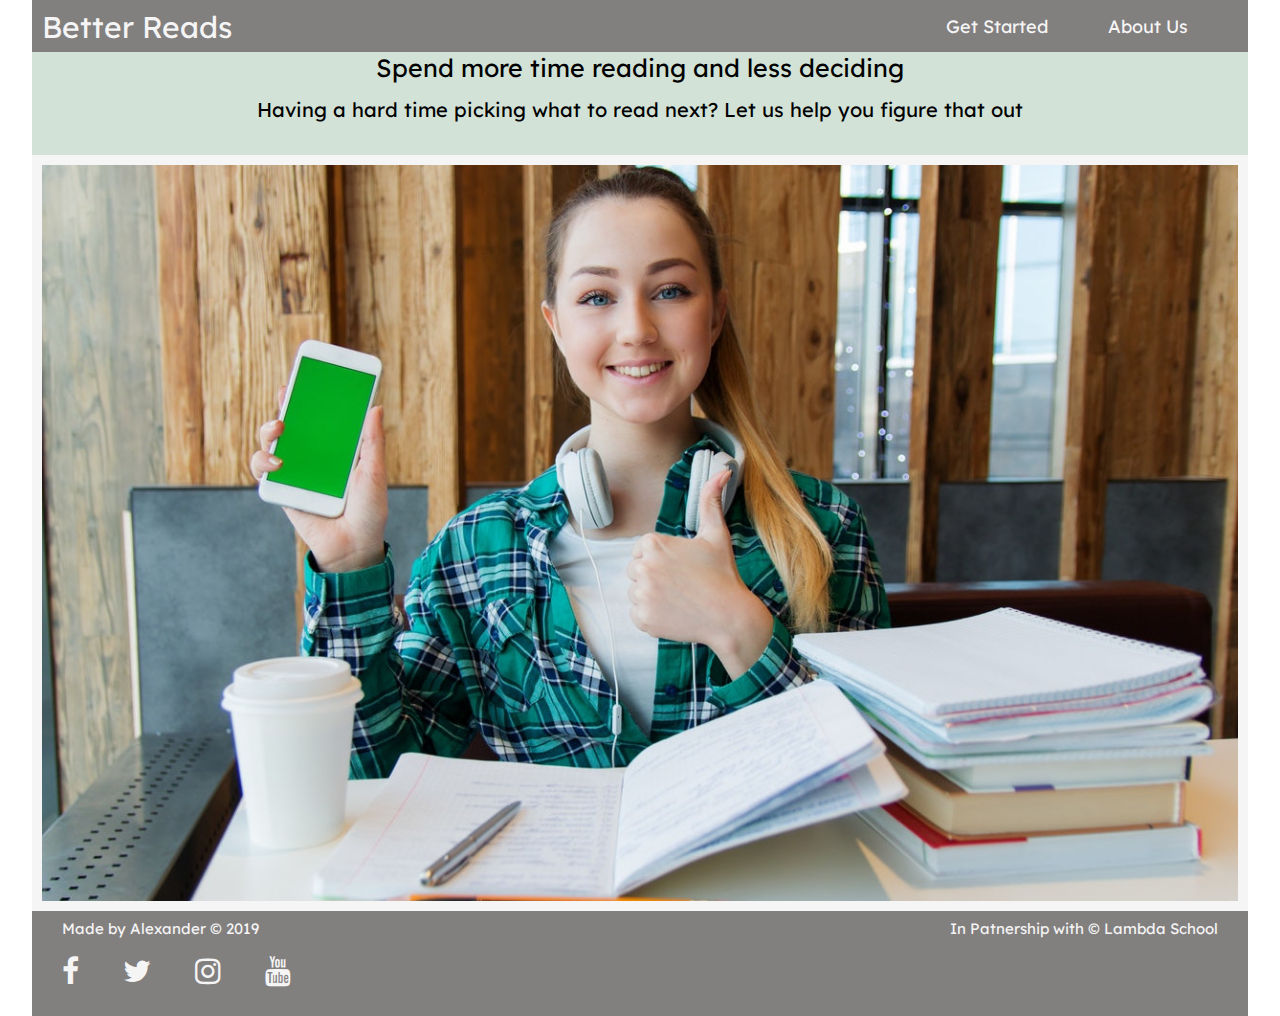
==== about.html @ 1116d5d1 "about page image" ====
<!DOCTYPE html>
<html lang="en">
<head>
    <meta charset="UTF-8">
    <meta name="viewport" content="width=device-width, initial-scale=1.0">
    <meta http-equiv="X-UA-Compatible" content="ie=edge">

    <title>Better Reads</title>

    <link rel="stylesheet" href="css/index.css">
    <link href="https://fonts.googleapis.com/css?family=Lexend+Deca&display=swap" rel="stylesheet">
    <link rel="stylesheet" href="https://cdnjs.cloudflare.com/ajax/libs/font-awesome/4.7.0/css/font-awesome.min.css">
</head>
<body>
    <div class="main_container">
        <header>
            <div class="navigation_bar">
                <h2>Better Reads</h2>
                <nav>
                  <a href="index.html">Get Started</a>
                  <a href="about.html">About Us</a>
                </nav>
            </div>
            <div class="header_text">
                <h1>Spend more time reading and less deciding</h1>
                <h3>Having a hard time picking what to read next? Let us help you figure that out</h3>
            </div>
        </header>

        <section class="about_main_content">
            <div class="about_image">
                <div class="big_image_2">
                     <img class="reading_picture" src="img/1249770.jpg" alt="reading-picture">
            </div>
                    
            </div>

        </section>

        <section class="body">
            
        </section>

       
        <footer>
            <div class="footer-block-1">
                <p class="copyright"><a href="#">Made by Alexander © 2019</a></p>
                <p class="logos">
                    <a href="#" class="fa fa-facebook"></a>
                    <a href="#" class="fa fa-twitter"></a>
                    <a href="#" class="fa fa-instagram"></a> 
                    <a href="#" class="fa fa-youtube"></a>
                </p>
                </div>
                <div class="footer-block-2">
                    <p>In Patnership with © Lambda School</p>
                </div>
        </footer>
    </div>
</body>
</html>
---- css/index.css ----
/* http://meyerweb.com/eric/tools/css/reset/ 
   v2.0 | 20110126
   License: none (public domain)
*/
html,
body,
div,
span,
applet,
object,
iframe,
h1,
h2,
h3,
h4,
h5,
h6,
p,
blockquote,
pre,
a,
abbr,
acronym,
address,
big,
cite,
code,
del,
dfn,
em,
img,
ins,
kbd,
q,
s,
samp,
small,
strike,
strong,
sub,
sup,
tt,
var,
b,
u,
i,
center,
dl,
dt,
dd,
ol,
ul,
li,
fieldset,
form,
label,
legend,
table,
caption,
tbody,
tfoot,
thead,
tr,
th,
td,
article,
aside,
canvas,
details,
embed,
figure,
figcaption,
footer,
header,
hgroup,
menu,
nav,
output,
ruby,
section,
summary,
time,
mark,
audio,
video {
  margin: 0;
  padding: 0;
  border: 0;
  font-size: 100%;
  font: inherit;
  vertical-align: baseline;
}
/* HTML5 display-role reset for older browsers */
article,
aside,
details,
figcaption,
figure,
footer,
header,
hgroup,
menu,
nav,
section {
  display: block;
}
body {
  line-height: 1;
}
ol,
ul {
  list-style: none;
}
blockquote,
q {
  quotes: none;
}
blockquote:before,
blockquote:after,
q:before,
q:after {
  content: '';
  content: none;
}
table {
  border-collapse: collapse;
  border-spacing: 0;
}
* {
  box-sizing: border-box;
}
html,
body {
  width: 100%;
}
:root {
  font-size: 62.5%;
  font-family: 'Lexend Deca', sans-serif;
}
.main_container {
  width: 95%;
  display: flex;
  flex-direction: column;
  margin: 0 auto;
  background-color: whitesmoke;
}
@media (max-width: 500px) {
  .main_container {
    width: 90%;
  }
}
.main_container header {
  width: 100%;
  display: flex;
  flex-direction: column;
  padding: 0rem 0rem 1rem 0rem;
  background-color: #D2E2D6;
}
.main_container header .navigation_bar {
  display: flex;
  flex-direction: row;
  width: 95%;
  justify-content: space-between;
  background-color: #827F7F;
  padding: 1.2rem 0rem 1rem 1rem;
  position: fixed;
}
@media (max-width: 500px) {
  .main_container header .navigation_bar {
    width: 90%;
  }
}
.main_container header .navigation_bar h2 {
  font-size: 3rem;
  color: whitesmoke;
}
@media (max-width: 500px) {
  .main_container header .navigation_bar h2 {
    font-size: 2rem;
  }
}
.main_container header .navigation_bar nav {
  display: flex;
  align-self: center;
  justify-content: space-evenly;
  width: 30%;
}
@media (max-width: 500px) {
  .main_container header .navigation_bar nav {
    width: 50%;
  }
}
.main_container header .navigation_bar nav a {
  text-decoration: none;
  color: whitesmoke;
  font-size: 1.8em;
}
@media (max-width: 500px) {
  .main_container header .navigation_bar nav a {
    font-size: 1.5rem;
  }
}
.main_container header .navigation_bar nav a:hover {
  letter-spacing: 1px;
  color: gold;
  transition: all 0.4s ease 0s;
  box-shadow: 0px 5px 40px -10px rgba(0, 0, 0, 0.57);
}
.main_container header .header_text {
  display: flex;
  flex-direction: column;
  width: 100%;
  padding: 1.5rem;
  margin-top: 3rem;
}
.main_container header .header_text h1 {
  font-size: 2.5rem;
  margin: 0 auto;
  padding: 1rem;
}
@media (max-width: 500px) {
  .main_container header .header_text h1 {
    font-size: 2rem;
  }
}
.main_container header .header_text h3 {
  font-size: 2rem;
  margin: 0 auto;
  padding: 1rem;
}
@media (max-width: 500px) {
  .main_container header .header_text h3 {
    font-size: 1.5rem;
  }
}
.main_container .middle_section {
  width: 100%;
  display: flex;
  flex-direction: column;
  padding: 1rem;
}
.main_container .middle_section .main_content {
  display: flex;
  justify-content: space-around;
  padding: 1.5rem;
}
@media (max-width: 500px) {
  .main_container .middle_section .main_content {
    flex-direction: column;
  }
}
.main_container .middle_section .main_content .big_image {
  width: 100%;
  display: flex;
  justify-content: center;
}
@media (max-width: 500px) {
  .main_container .middle_section .main_content .big_image {
    width: 100%;
  }
}
.main_container .middle_section .main_content .big_image img {
  max-width: 100%;
  max-height: 100%;
}
.main_container .middle_section .btn {
  color: white;
  background-color: #17241a;
  text-transform: uppercase;
  text-align: center;
  font-size: 2em;
  border-radius: 0.3em;
  margin: 0 auto;
  padding: 1.2em;
}
@media (max-width: 500px) {
  .main_container .middle_section .btn {
    font-size: 1.5rem;
  }
}
.main_container .middle_section .btn a {
  text-decoration: none;
  color: whitesmoke;
}
.main_container .middle_section .btn a:hover {
  color: gold;
}
.main_container .middle_section .btn:hover {
  background-color: #25ad45;
  letter-spacing: 1px;
  transition: all 0.4s ease 0s;
  box-shadow: 0px 5px 40px -10px rgba(0, 0, 0, 0.57);
}
.main_container .lower_section {
  display: flex;
  justify-content: space-around;
  padding: 1rem;
  background-color: #D2E2D6;
  align-items: center;
}
@media (max-width: 500px) {
  .main_container .lower_section {
    flex-direction: column;
  }
}
.main_container .lower_section .lower_text {
  width: 25%;
  height: 40rem;
  padding: 1rem;
  margin: 0.8rem;
  background-color: #D2E2D6;
  border: 0.5rem solid whitesmoke;
  display: flex;
  flex-direction: column;
  justify-content: space-between;
}
@media (max-width: 500px) {
  .main_container .lower_section .lower_text {
    width: 95%;
    margin: 1.2rem;
    height: 43rem;
  }
}
.main_container .lower_section .lower_text .lower_text_img_container {
  width: 50%;
  margin: 0 auto;
  padding: 1rem;
}
.main_container .lower_section .lower_text .lower_text_img_container img {
  max-width: 100%;
  max-height: 100%;
}
.main_container .lower_section .lower_text .lower_text_container {
  background-color: whitesmoke;
  width: 100%;
  display: flex;
  flex-direction: column;
  align-content: baseline;
}
.main_container .lower_section .lower_text p {
  font-size: 1.5rem;
  margin: 0.5rem;
}
@media (max-width: 500px) {
  .main_container .lower_section .lower_text p {
    font-size: 1.2rem;
  }
}
.main_container footer {
  padding: 1rem;
  font-size: 1.5rem;
  display: flex;
  flex-direction: row;
  justify-content: space-between;
  background-color: #827F7F;
}
.main_container footer .footer-block-2 p {
  color: whitesmoke;
  padding-right: 2rem;
}
@media (max-width: 500px) {
  .main_container footer .footer-block-2 p {
    font-size: 1rem;
  }
}
.main_container footer .copyright a {
  text-decoration: none;
  padding-left: 2rem;
  color: whitesmoke;
}
@media (max-width: 500px) {
  .main_container footer .copyright a {
    font-size: 1rem;
  }
}
.main_container footer .fa {
  padding: 2rem;
  font-size: 3rem;
  color: whitesmoke;
  text-align: center;
  text-decoration: none;
}
@media (max-width: 500px) {
  .main_container footer .fa {
    font-size: 1rem;
    padding: 0.5rem;
  }
}
.main_container footer .fa:hover {
  opacity: 0.7;
}
.main_container .about_main_content {
  display: flex;
  width: 100%;
  padding: 1rem;
}
@media (max-width: 500px) {
  .main_container .about_main_content {
    flex-direction: column;
  }
}
.main_container .about_main_content .about_image {
  width: 100%;
  height: 100%;
  display: flex;
}
@media (max-width: 500px) {
  .main_container .about_main_content .about_image {
    height: 50%;
    margin: 0 auto;
  }
}
.main_container .about_main_content .about_image .big_image_2 {
  width: 100%;
  display: flex;
  justify-content: center;
}
.main_container .about_main_content .about_image .big_image_2 img {
  max-width: 100%;
  max-height: 100%;
}
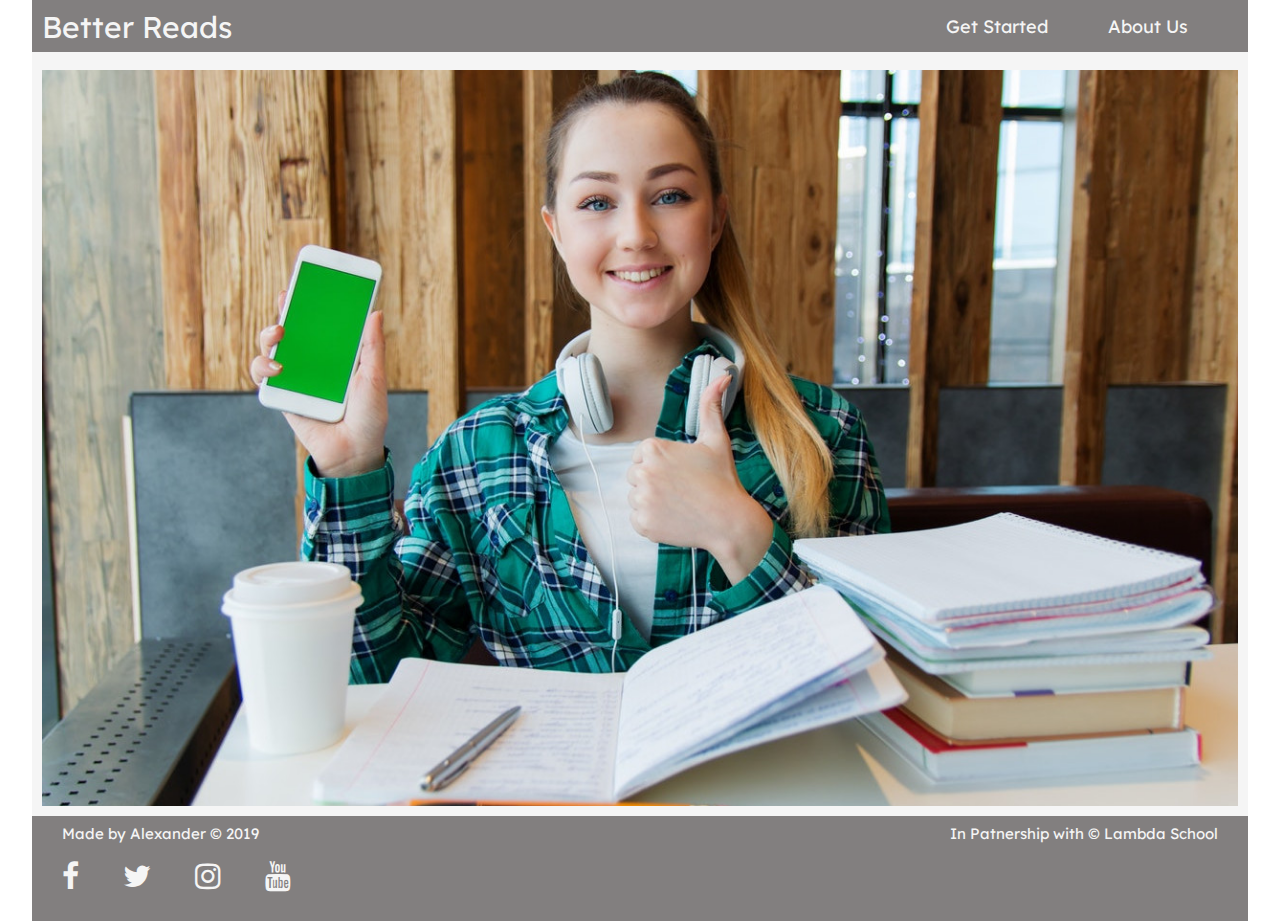
==== commit ce7c1387: "about page margin top" ====
--- a/about.html
+++ b/about.html
@@ -21,10 +21,10 @@
                   <a href="about.html">About Us</a>
                 </nav>
             </div>
-            <div class="header_text">
+            <!-- <div class="header_text">
                 <h1>Spend more time reading and less deciding</h1>
                 <h3>Having a hard time picking what to read next? Let us help you figure that out</h3>
-            </div>
+            </div> -->
         </header>
 
         <section class="about_main_content">
@@ -37,8 +37,8 @@
 
         </section>
 
-        <section class="body">
-            
+        <section class="about_text">
+
         </section>
 
        
--- a/css/index.css
+++ b/css/index.css
@@ -239,6 +239,45 @@
   flex-direction: column;
   padding: 1rem;
 }
+.main_container .middle_section .form_block {
+  width: 100%;
+  margin: 1.3rem;
+}
+.main_container .middle_section .form_block form {
+  margin: 0 auto;
+  padding: 1em;
+  border-radius: 1em;
+  display: flex;
+  flex-direction: column;
+  align-items: center;
+}
+.main_container .middle_section .form_block form p {
+  font-size: 2rem;
+  padding: 1rem;
+}
+.main_container .middle_section .form_block form label {
+  display: inline-block;
+  width: 9rem;
+  text-align: right;
+  font-size: 1.3rem;
+}
+.main_container .middle_section .form_block form input {
+  /* To make sure that all text fields have the same font settings
+                    By default, textareas have a monospace font */
+  font-size: 1em;
+  /* To give the same size to all text fields */
+  width: 20rem;
+  height: 2rem;
+  /* To harmonize the look & feel of text field border */
+  border: 1px solid #999;
+}
+.main_container .middle_section .form_block form input:focus {
+  /* To give a little highlight on active elements */
+  border-color: #000;
+}
+.main_container .middle_section .form_block form div + div {
+  margin-top: 1em;
+}
 .main_container .middle_section .main_content {
   display: flex;
   justify-content: space-around;
@@ -393,6 +432,7 @@
   display: flex;
   width: 100%;
   padding: 1rem;
+  margin-top: 5rem;
 }
 @media (max-width: 500px) {
   .main_container .about_main_content {
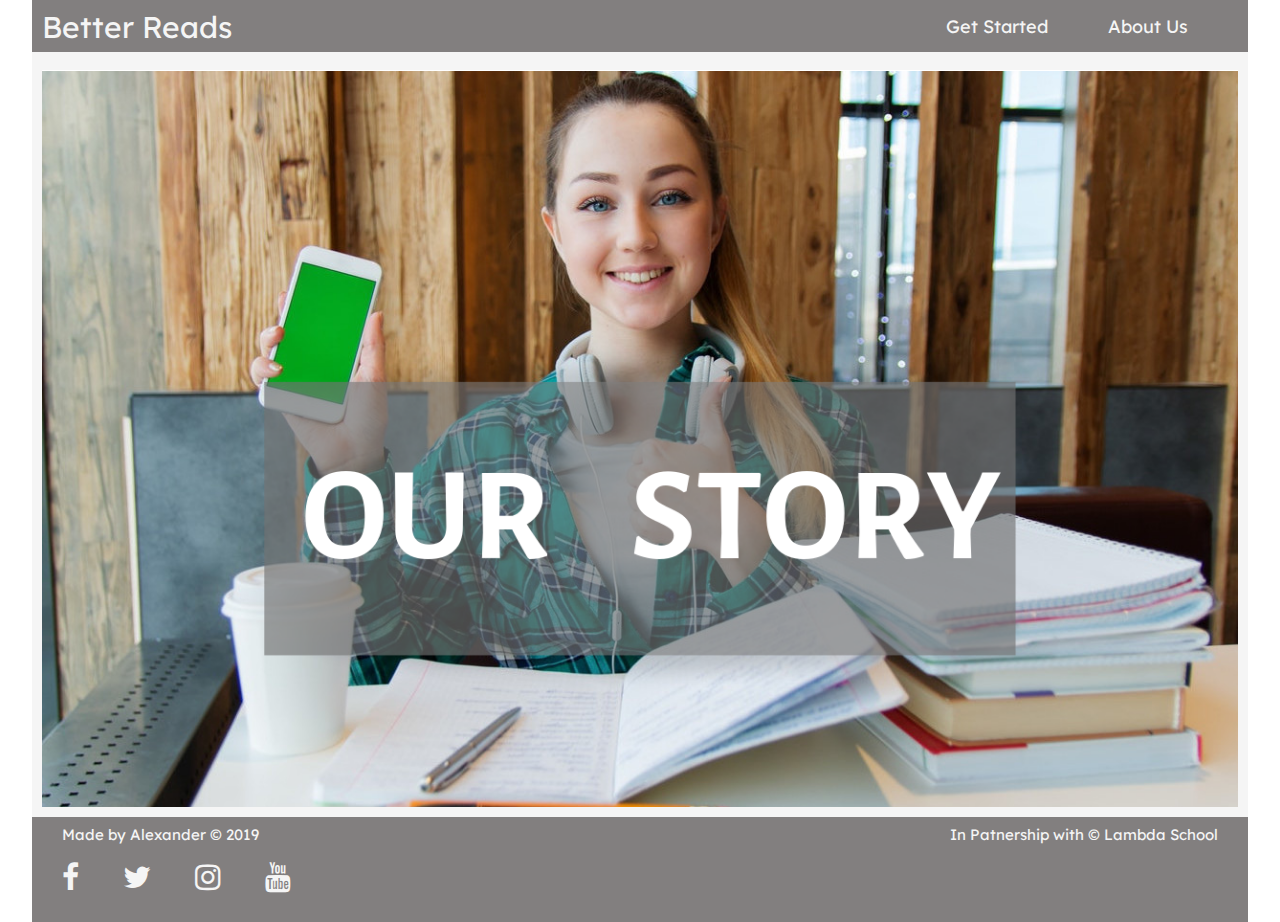
==== commit 1526827f: "about us image edit" ====
--- a/about.html
+++ b/about.html
@@ -30,7 +30,7 @@
         <section class="about_main_content">
             <div class="about_image">
                 <div class="big_image_2">
-                     <img class="reading_picture" src="img/1249770.jpg" alt="reading-picture">
+                     <img class="reading_picture" src="img/ourstory.png" alt="reading-picture">
             </div>
                     
             </div>
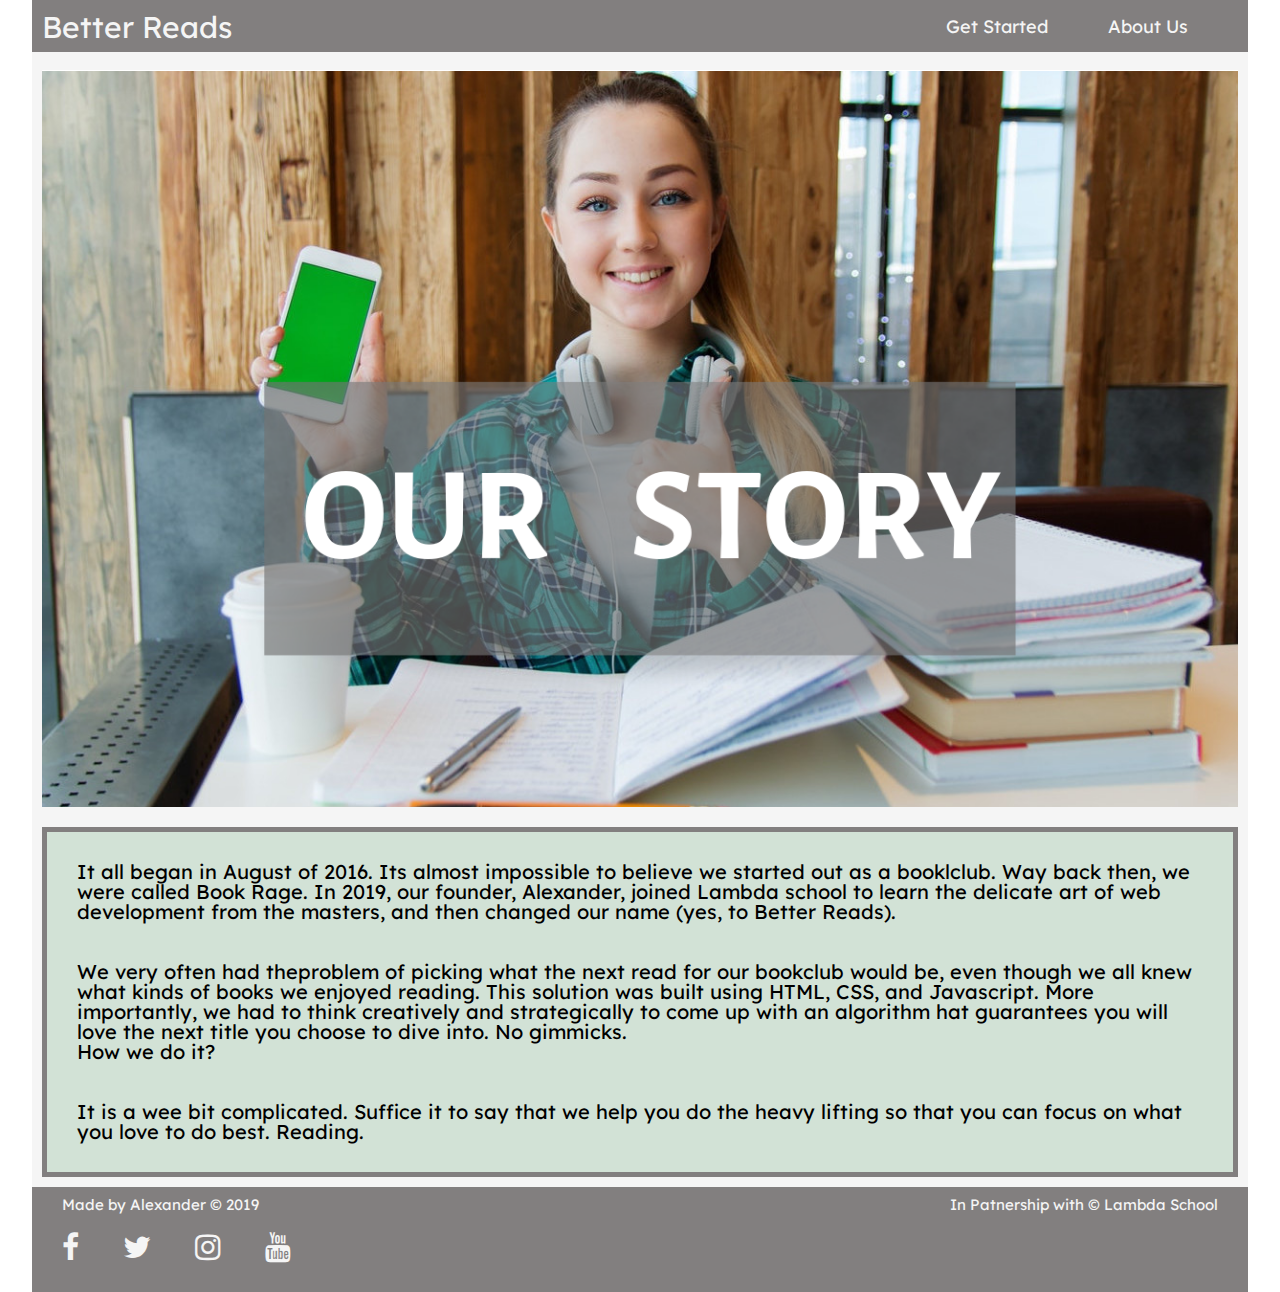
==== commit 2a108f11: "about us copy" ====
--- a/about.html
+++ b/about.html
@@ -38,7 +38,11 @@
         </section>
 
         <section class="about_text">
-
+            <p>It all began in August of 2016. Its almost impossible to believe we started out as a booklclub. Way back then, we were called Book Rage. In 2019, our founder, Alexander, joined Lambda school to learn the delicate art of web development from the masters, and then changed our name (yes, to Better Reads).</p>
+            <p>We very often had theproblem of picking what the next read for our bookclub would be, even though we all knew what kinds of books we enjoyed reading. This solution was built using HTML, CSS, and Javascript. More importantly, we had to think creatively and strategically to come up with an algorithm hat guarantees you will love the next title you choose to dive into. No gimmicks. <br>
+            How we do it?
+            </p>
+            <p>It is a wee bit complicated. Suffice it to say that we help you do the heavy lifting so that you can focus on what you love to do best. Reading.</p>
         </section>
 
        
--- a/css/index.css
+++ b/css/index.css
@@ -428,6 +428,19 @@
 .main_container footer .fa:hover {
   opacity: 0.7;
 }
+.main_container .about_text {
+  display: flex;
+  flex-direction: column;
+  margin: 1rem;
+  padding: 1rem;
+  border: 0.5rem solid #827F7F;
+  background-color: #D2E2D6;
+}
+.main_container .about_text p {
+  font-size: 2rem;
+  padding: 1rem;
+  margin: 1rem;
+}
 .main_container .about_main_content {
   display: flex;
   width: 100%;
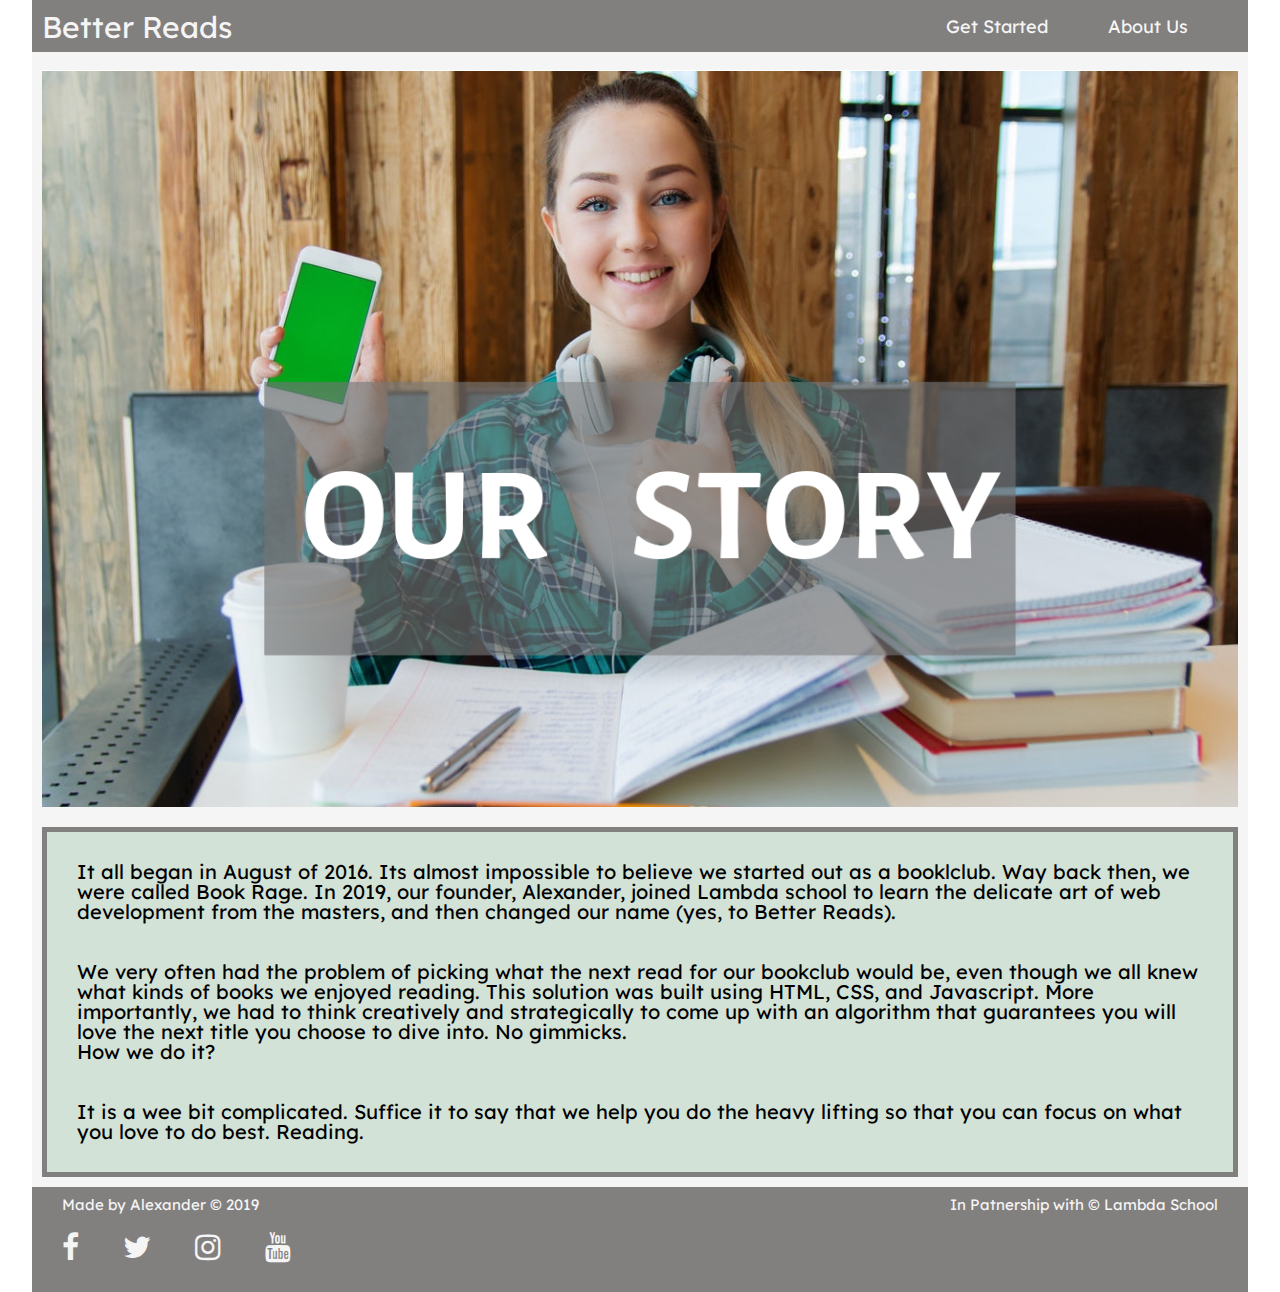
==== commit a4bde711: "form sorted" ====
--- a/about.html
+++ b/about.html
@@ -39,7 +39,7 @@
 
         <section class="about_text">
             <p>It all began in August of 2016. Its almost impossible to believe we started out as a booklclub. Way back then, we were called Book Rage. In 2019, our founder, Alexander, joined Lambda school to learn the delicate art of web development from the masters, and then changed our name (yes, to Better Reads).</p>
-            <p>We very often had theproblem of picking what the next read for our bookclub would be, even though we all knew what kinds of books we enjoyed reading. This solution was built using HTML, CSS, and Javascript. More importantly, we had to think creatively and strategically to come up with an algorithm hat guarantees you will love the next title you choose to dive into. No gimmicks. <br>
+            <p>We very often had the problem of picking what the next read for our bookclub would be, even though we all knew what kinds of books we enjoyed reading. This solution was built using HTML, CSS, and Javascript. More importantly, we had to think creatively and strategically to come up with an algorithm that guarantees you will love the next title you choose to dive into. No gimmicks. <br>
             How we do it?
             </p>
             <p>It is a wee bit complicated. Suffice it to say that we help you do the heavy lifting so that you can focus on what you love to do best. Reading.</p>
--- a/css/index.css
+++ b/css/index.css
@@ -245,29 +245,32 @@
 }
 .main_container .middle_section .form_block form {
   margin: 0 auto;
+  width: 50%;
   padding: 1em;
   border-radius: 1em;
   display: flex;
   flex-direction: column;
-  align-items: center;
+  align-items: flex-start;
+  background-color: #D2E2D6;
 }
 .main_container .middle_section .form_block form p {
-  font-size: 2rem;
-  padding: 1rem;
+  font-size: 2.5rem;
+  padding: 1rem;
+  align-self: center;
 }
 .main_container .middle_section .form_block form label {
   display: inline-block;
-  width: 9rem;
+  width: 15rem;
   text-align: right;
-  font-size: 1.3rem;
+  font-size: 1.8rem;
 }
 .main_container .middle_section .form_block form input {
   /* To make sure that all text fields have the same font settings
                     By default, textareas have a monospace font */
   font-size: 1em;
   /* To give the same size to all text fields */
-  width: 20rem;
-  height: 2rem;
+  width: 30rem;
+  height: 4rem;
   /* To harmonize the look & feel of text field border */
   border: 1px solid #999;
 }
@@ -276,7 +279,7 @@
   border-color: #000;
 }
 .main_container .middle_section .form_block form div + div {
-  margin-top: 1em;
+  margin-top: 1.5rem;
 }
 .main_container .middle_section .main_content {
   display: flex;
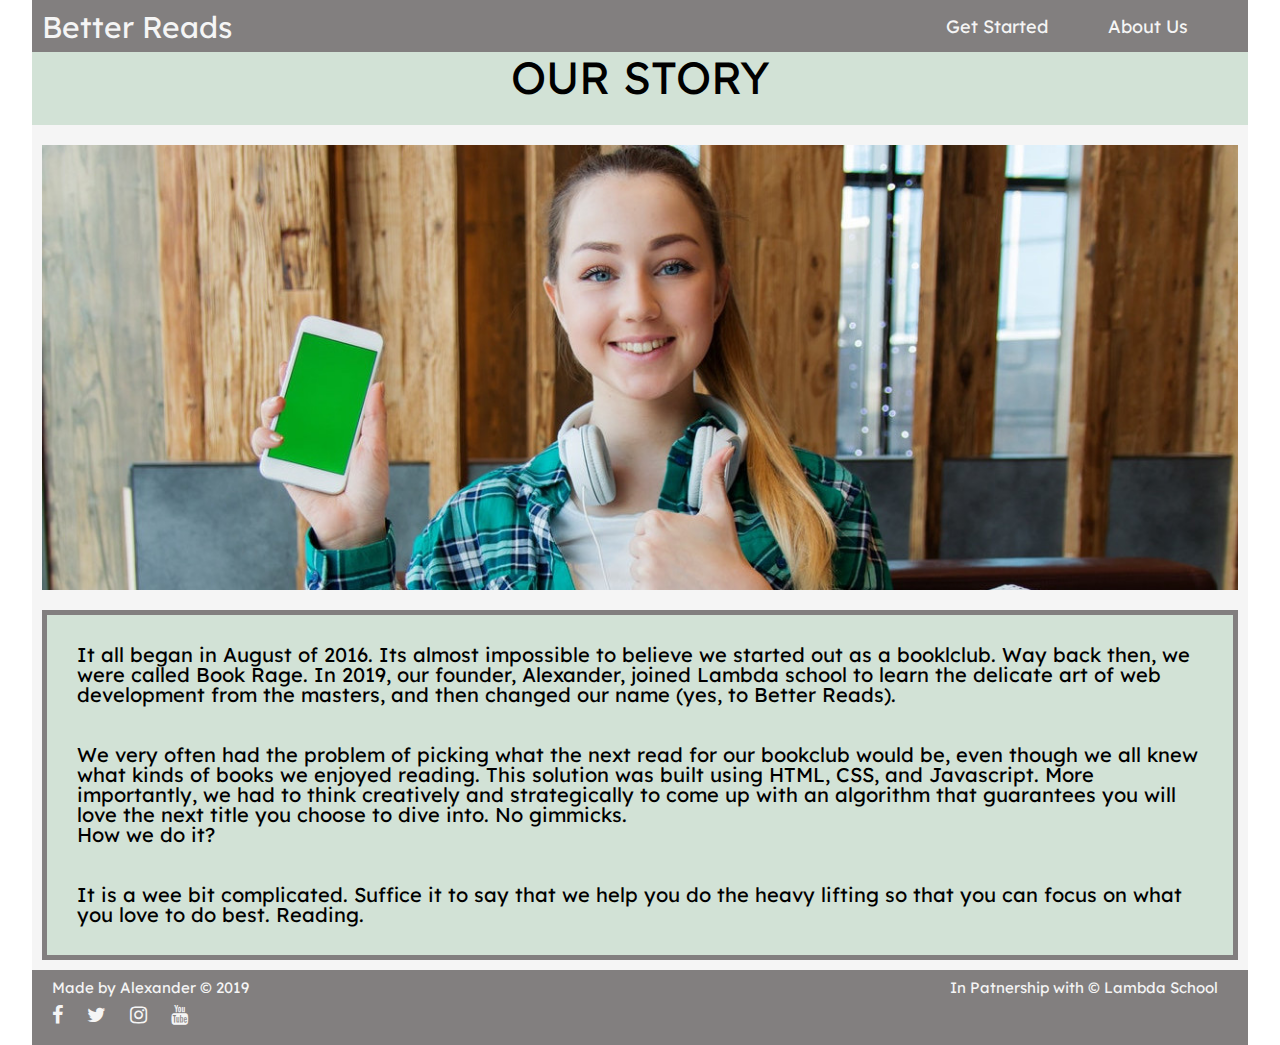
==== commit 6c03a387: "image resizing" ====
--- a/about.html
+++ b/about.html
@@ -21,16 +21,16 @@
                   <a href="about.html">About Us</a>
                 </nav>
             </div>
-            <!-- <div class="header_text">
-                <h1>Spend more time reading and less deciding</h1>
-                <h3>Having a hard time picking what to read next? Let us help you figure that out</h3>
-            </div> -->
+            <div class="header_text">
+                <h1 class="our-story">OUR STORY</h1>
+                <!-- <h3>Having a hard time picking what to read next? Let us help you figure that out</h3> -->
+            </div>
         </header>
 
         <section class="about_main_content">
             <div class="about_image">
                 <div class="big_image_2">
-                     <img class="reading_picture" src="img/ourstory.png" alt="reading-picture">
+                     <img class="reading_picture" src="img/test.jpg" alt="reading-picture">
             </div>
                     
             </div>
--- a/css/index.css
+++ b/css/index.css
@@ -212,6 +212,7 @@
   width: 100%;
   padding: 1.5rem;
   margin-top: 3rem;
+  padding-bottom: 0.5rem;
 }
 .main_container header .header_text h1 {
   font-size: 2.5rem;
@@ -233,6 +234,9 @@
     font-size: 1.5rem;
   }
 }
+.main_container header .header_text .our-story {
+  font-size: 4.5rem;
+}
 .main_container .middle_section {
   width: 100%;
   display: flex;
@@ -241,11 +245,10 @@
 }
 .main_container .middle_section .form_block {
   width: 100%;
-  margin: 1.3rem;
+  padding: 1rem;
 }
 .main_container .middle_section .form_block form {
-  margin: 0 auto;
-  width: 50%;
+  width: 100%;
   padding: 1em;
   border-radius: 1em;
   display: flex;
@@ -253,16 +256,38 @@
   align-items: flex-start;
   background-color: #D2E2D6;
 }
+.main_container .middle_section .form_block form .form_div {
+  display: flex;
+  flex-direction: column;
+  align-self: center;
+}
 .main_container .middle_section .form_block form p {
   font-size: 2.5rem;
   padding: 1rem;
   align-self: center;
 }
+.main_container .middle_section .form_block form p.sign_in {
+  font-size: 1.5rem;
+  padding: 1rem;
+  align-self: center;
+}
+.main_container .middle_section .form_block form p.sign_in a {
+  text-decoration: none;
+  color: #827F7F;
+}
+.main_container .middle_section .form_block form p.sign_in a:hover {
+  letter-spacing: 1px;
+  color: #424141;
+  transition: all 0.4s ease 0s;
+}
 .main_container .middle_section .form_block form label {
-  display: inline-block;
+  display: flex;
+  flex-direction: column;
+  align-self: flex-start;
   width: 15rem;
-  text-align: right;
+  text-align: left;
   font-size: 1.8rem;
+  padding: 0.4rem;
 }
 .main_container .middle_section .form_block form input {
   /* To make sure that all text fields have the same font settings
@@ -295,6 +320,7 @@
   width: 100%;
   display: flex;
   justify-content: center;
+  border: 1rem solid #827F7F;
 }
 @media (max-width: 500px) {
   .main_container .middle_section .main_content .big_image {
@@ -407,24 +433,25 @@
 }
 .main_container footer .copyright a {
   text-decoration: none;
-  padding-left: 2rem;
+  padding-left: 1rem;
   color: whitesmoke;
 }
 @media (max-width: 500px) {
   .main_container footer .copyright a {
-    font-size: 1rem;
+    font-size: 1.3rem;
+    padding: 0.5rem;
   }
 }
 .main_container footer .fa {
-  padding: 2rem;
-  font-size: 3rem;
+  padding: 1rem;
+  font-size: 2rem;
   color: whitesmoke;
   text-align: center;
   text-decoration: none;
 }
 @media (max-width: 500px) {
   .main_container footer .fa {
-    font-size: 1rem;
+    font-size: 1.3rem;
     padding: 0.5rem;
   }
 }
@@ -448,7 +475,7 @@
   display: flex;
   width: 100%;
   padding: 1rem;
-  margin-top: 5rem;
+  margin-top: 1rem;
 }
 @media (max-width: 500px) {
   .main_container .about_main_content {
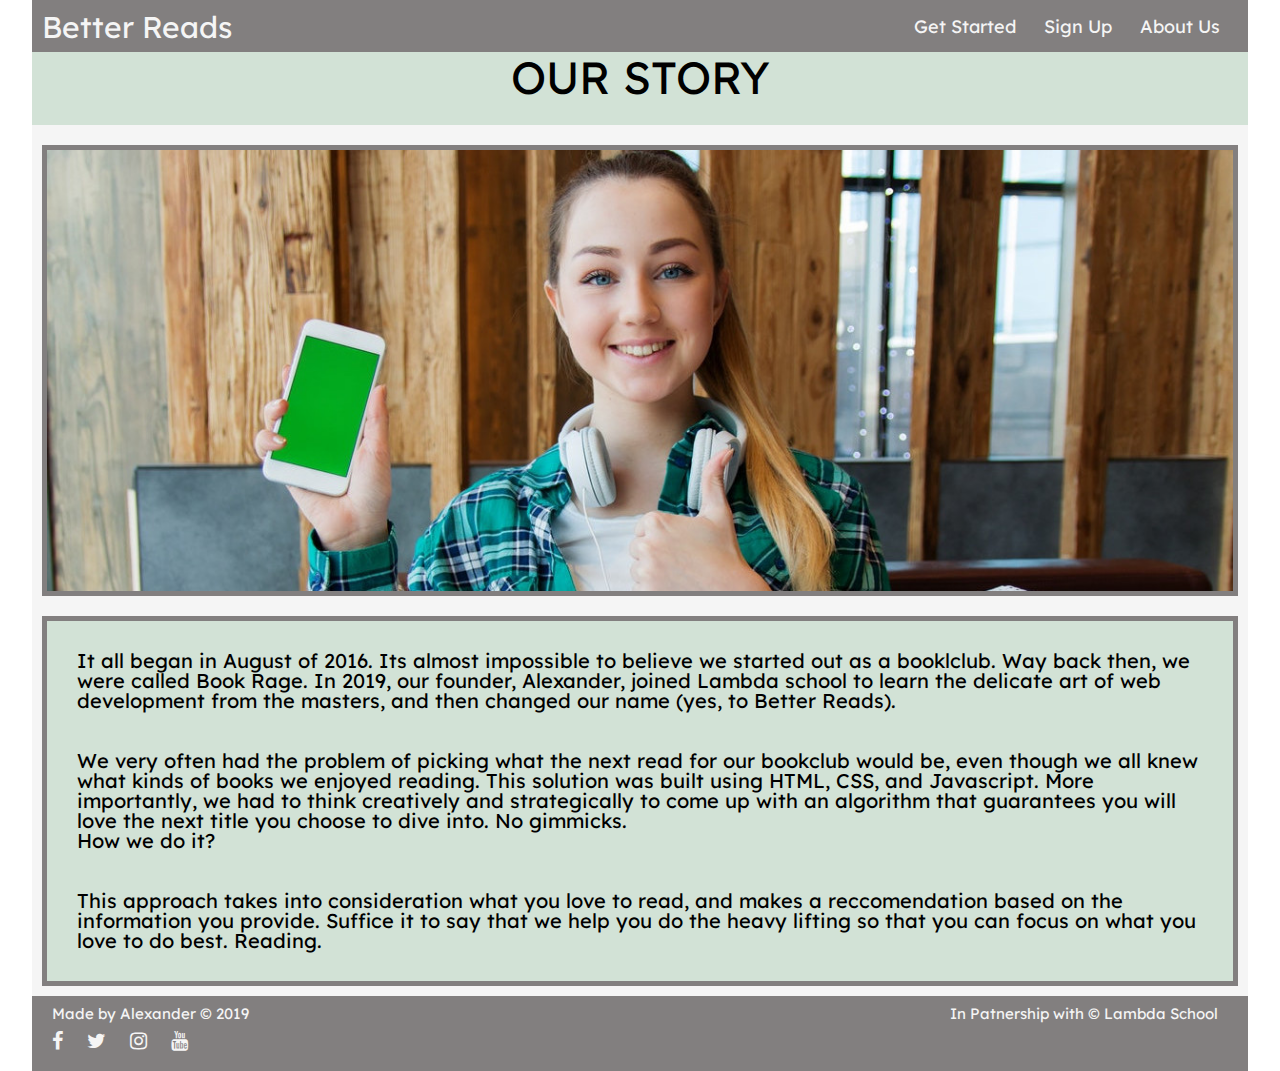
==== commit 93cb4fe3: "final_1" ====
--- a/about.html
+++ b/about.html
@@ -18,6 +18,7 @@
                 <h2>Better Reads</h2>
                 <nav>
                   <a href="index.html">Get Started</a>
+                  <a href="getstarted.html">Sign Up</a>
                   <a href="about.html">About Us</a>
                 </nav>
             </div>
@@ -42,7 +43,7 @@
             <p>We very often had the problem of picking what the next read for our bookclub would be, even though we all knew what kinds of books we enjoyed reading. This solution was built using HTML, CSS, and Javascript. More importantly, we had to think creatively and strategically to come up with an algorithm that guarantees you will love the next title you choose to dive into. No gimmicks. <br>
             How we do it?
             </p>
-            <p>It is a wee bit complicated. Suffice it to say that we help you do the heavy lifting so that you can focus on what you love to do best. Reading.</p>
+            <p>This approach takes into consideration what you love to read, and makes a reccomendation based on the information you provide. Suffice it to say that we help you do the heavy lifting so that you can focus on what you love to do best. Reading.</p>
         </section>
 
        
--- a/css/index.css
+++ b/css/index.css
@@ -185,9 +185,14 @@
   justify-content: space-evenly;
   width: 30%;
 }
-@media (max-width: 500px) {
+@media (max-width: 800px) {
   .main_container header .navigation_bar nav {
     width: 50%;
+  }
+}
+@media (max-width: 500px) {
+  .main_container header .navigation_bar nav {
+    width: 60%;
   }
 }
 .main_container header .navigation_bar nav a {
@@ -195,9 +200,16 @@
   color: whitesmoke;
   font-size: 1.8em;
 }
-@media (max-width: 500px) {
+@media (max-width: 800px) {
   .main_container header .navigation_bar nav a {
     font-size: 1.5rem;
+    padding: 0.3rem;
+  }
+}
+@media (max-width: 500px) {
+  .main_container header .navigation_bar nav a {
+    font-size: 1.2rem;
+    padding: 0.3rem;
   }
 }
 .main_container header .navigation_bar nav a:hover {
@@ -292,7 +304,7 @@
 .main_container .middle_section .form_block form input {
   /* To make sure that all text fields have the same font settings
                     By default, textareas have a monospace font */
-  font-size: 1em;
+  font-size: 1.8em;
   /* To give the same size to all text fields */
   width: 30rem;
   height: 4rem;
@@ -320,7 +332,7 @@
   width: 100%;
   display: flex;
   justify-content: center;
-  border: 1rem solid #827F7F;
+  border: 0.5rem solid #827F7F;
 }
 @media (max-width: 500px) {
   .main_container .middle_section .main_content .big_image {
@@ -497,8 +509,101 @@
   width: 100%;
   display: flex;
   justify-content: center;
+  border: 0.5rem solid #827F7F;
 }
 .main_container .about_main_content .about_image .big_image_2 img {
   max-width: 100%;
   max-height: 100%;
 }
+.form_block {
+  width: 100%;
+  padding: 1rem;
+}
+.form_block form {
+  width: 100%;
+  padding: 1em;
+  border-radius: 1em;
+  display: flex;
+  flex-direction: column;
+  align-items: flex-start;
+  background-color: #D2E2D6;
+}
+.form_block form .form_div {
+  display: flex;
+  flex-direction: column;
+  align-self: center;
+}
+.form_block form p {
+  font-size: 2.5rem;
+  padding: 1rem;
+  align-self: center;
+}
+.form_block form p.sign_in {
+  font-size: 1.5rem;
+  padding: 1rem;
+  align-self: center;
+}
+.form_block form p.sign_in a {
+  text-decoration: none;
+  color: #827F7F;
+}
+.form_block form p.sign_in a:hover {
+  letter-spacing: 1px;
+  color: #424141;
+  transition: all 0.4s ease 0s;
+}
+.form_block form label {
+  display: flex;
+  flex-direction: column;
+  align-self: flex-start;
+  width: 15rem;
+  text-align: left;
+  font-size: 1.8rem;
+  padding: 0.4rem;
+}
+.form_block form input {
+  /* To make sure that all text fields have the same font settings
+            */
+  font-size: 1.8em;
+  /* To give the same size to all text fields */
+  width: 30rem;
+  height: 4rem;
+  /* To harmonize the look & feel of text field border */
+  border: 1px solid #999;
+}
+.form_block form input:focus {
+  /* To give a little highlight on active elements */
+  border-color: #000;
+}
+.form_block form div + div {
+  margin-top: 1.5rem;
+  margin-bottom: 1.5rem;
+}
+.form_block .btn2 {
+  color: white;
+  background-color: #17241a;
+  text-transform: uppercase;
+  text-align: center;
+  font-size: 2em;
+  border-radius: 0.3em;
+  margin: 0 auto;
+  padding: 1.2em;
+}
+@media (max-width: 500px) {
+  .form_block .btn2 {
+    font-size: 1.5rem;
+  }
+}
+.form_block .btn2 a {
+  text-decoration: none;
+  color: whitesmoke;
+}
+.form_block .btn2 a:hover {
+  color: gold;
+}
+.form_block .btn2:hover {
+  background-color: #25ad45;
+  letter-spacing: 1px;
+  transition: all 0.4s ease 0s;
+  box-shadow: 0px 5px 40px -10px rgba(0, 0, 0, 0.57);
+}
